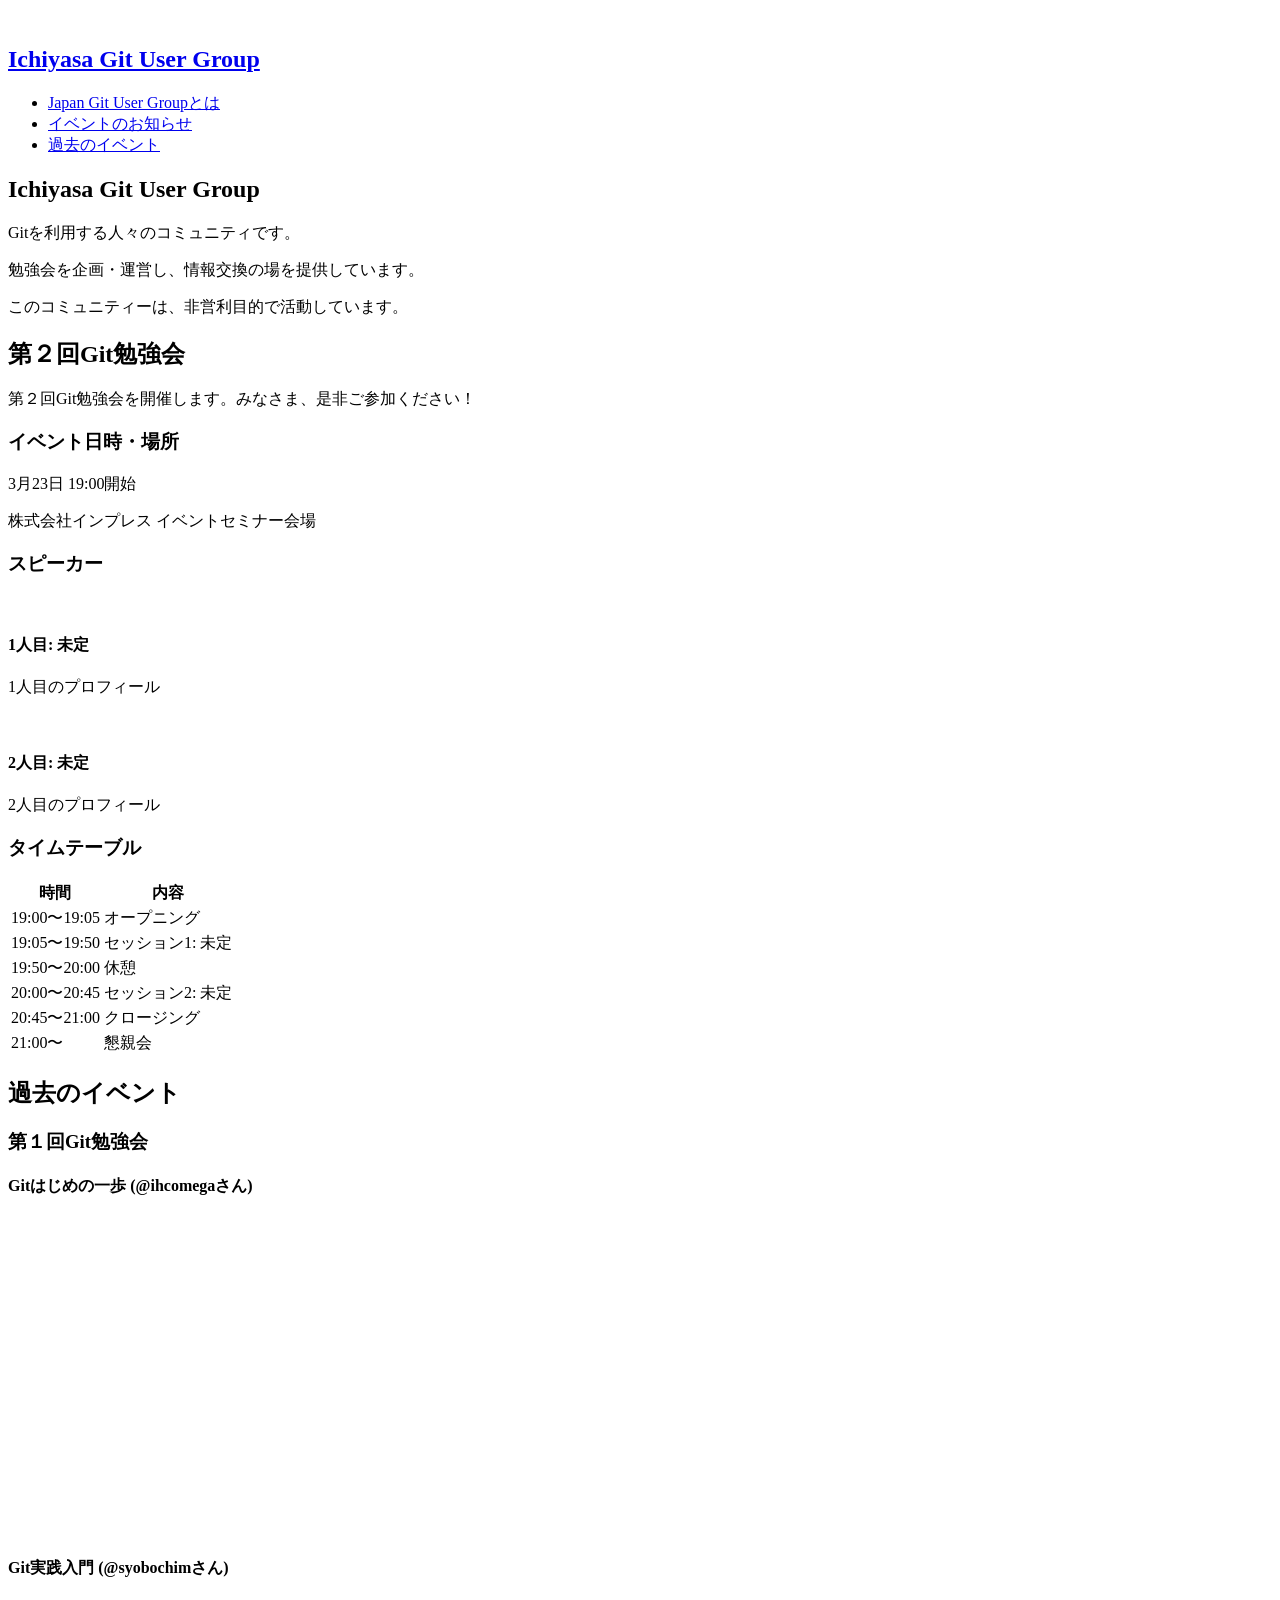
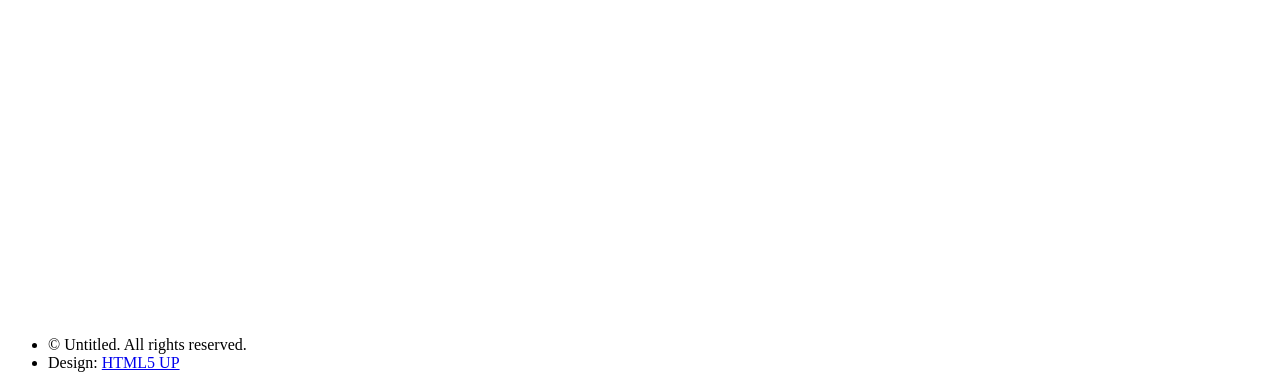
==== index.html @ ab87eafa "株式会社インプレスに更新した" ====
<!DOCTYPE html>
<!--
	Read Only by HTML5 UP
	html5up.net | @ajlkn
	Free for personal and commercial use under the CCA 3.0 license (html5up.net/license)
-->
<html>
    <head>
        <title>Ichiyasa Git User Group</title>
        <meta charset="utf-8" />
        <meta name="viewport" content="width=device-width, initial-scale=1" />
        <link rel="stylesheet" href="assets/css/main.css" />
    </head>
    <body>
        <!-- Header -->
        <section id="header">
            <header>
                <span class="image avatar"
                    ><img src="images/avatar.png" alt=""
                /></span>
                <h1 id="logo"><a href="#">Ichiyasa Git User Group</a></h1>
            </header>
            <nav id="nav">
                <ul>
                    <li>
                        <a href="#one" class="active"
                            >Japan Git User Groupとは</a
                        >
                    </li>
                    <li><a href="#two">イベントのお知らせ</a></li>
                    <li><a href="#three">過去のイベント</a></li>
                </ul>
            </nav>
        </section>

        <!-- Wrapper -->
        <div id="wrapper">
            <!-- Main -->
            <div id="main">
                <!-- One -->
                <section id="one">
                    <div class="container">
                        <header class="major">
                            <h2>Ichiyasa Git User Group</h2>
                        </header>
                        <p>Gitを利用する人々のコミュニティです。</p>
                        <p>
                            勉強会を企画・運営し、情報交換の場を提供しています。
                        </p>
                        <p>
                            このコミュニティーは、非営利目的で活動しています。
                        </p>
                    </div>
                </section>

                <!-- Two -->
                <section id="two">
                    <div class="container">
                        <h2>第２回Git勉強会</h2>
                        <div class="features">
                            <p>
                                第２回Git勉強会を開催します。みなさま、是非ご参加ください！
                            </p>
                            <article>
                                <h3>イベント日時・場所</h3>
                                <p>3月23日 19:00開始</p>
                                <p>株式会社インプレス イベントセミナー会場</p>
                            </article>
                            <article>
                                <h3>スピーカー</h3>
                                <div class="speaker">
                                    <img
                                        src="images/speaker1.png"
                                        alt=""
                                        class="image"
                                    />
                                    <div class="inner">
                                        <h4>1人目: 未定</h4>
                                        <p>1人目のプロフィール</p>
                                    </div>
                                </div>
                                <div class="speaker">
                                    <img
                                        src="images/speaker2.png"
                                        alt=""
                                        class="image"
                                    />
                                    <div class="inner">
                                        <h4>2人目: 未定</h4>
                                        <p>2人目のプロフィール</p>
                                    </div>
                                </div>
                            </article>
                            <article>
                                <h3>タイムテーブル</h3>
                                <div class="table-wrapper">
                                    <table class="alt">
                                        <thead>
                                            <tr>
                                                <th>時間</th>
                                                <th>内容</th>
                                            </tr>
                                        </thead>
                                        <tbody>
                                            <tr>
                                                <td>19:00〜19:05</td>
                                                <td>オープニング</td>
                                            </tr>
                                            <tr>
                                                <td>19:05〜19:50</td>
                                                <td>セッション1: 未定</td>
                                            </tr>
                                            <tr>
                                                <td>19:50〜20:00</td>
                                                <td>休憩</td>
                                            </tr>
                                            <tr>
                                                <td>20:00〜20:45</td>
                                                <td>セッション2: 未定</td>
                                            </tr>
                                            <tr>
                                                <td>20:45〜21:00</td>
                                                <td>クロージング</td>
                                            </tr>
                                            <tr>
                                                <td>21:00〜</td>
                                                <td>懇親会</td>
                                            </tr>
                                        </tbody>
                                    </table>
                                </div>
                            </article>
                        </div>
                    </div>
                </section>

                <!-- Three -->
                <section id="three">
                    <div class="container">
                        <h2>過去のイベント</h2>
                        <h3>第１回Git勉強会</h3>
                        <div class="features">
                            <article>
                                <h4>Gitはじめの一歩 (@ihcomegaさん)</h4>
                                <iframe
                                    width="560"
                                    height="315"
                                    src="https://www.youtube.com/embed/RZizY7tGPn8?rel=0"
                                    frameborder="0"
                                    allow="autoplay; encrypted-media"
                                    allowfullscreen
                                ></iframe>
                            </article>
                            <article>
                                <h4>Git実践入門 (@syobochimさん)</h4>
                                <iframe
                                    width="560"
                                    height="315"
                                    src="https://www.youtube.com/embed/LocX863UA_w?rel=0"
                                    frameborder="0"
                                    allow="autoplay; encrypted-media"
                                    allowfullscreen
                                ></iframe>
                            </article>
                        </div>
                    </div>
                </section>
            </div>

            <!-- Footer -->
            <section id="footer">
                <div class="container">
                    <ul class="copyright">
                        <li>&copy; Untitled. All rights reserved.</li>
                        <li>
                            Design: <a href="http://html5up.net">HTML5 UP</a>
                        </li>
                    </ul>
                </div>
            </section>
        </div>

        <!-- Scripts -->
        <script src="assets/js/jquery.min.js"></script>
        <script src="assets/js/jquery.scrollzer.min.js"></script>
        <script src="assets/js/jquery.scrolly.min.js"></script>
        <script src="assets/js/skel.min.js"></script>
        <script src="assets/js/util.js"></script>
        <script src="assets/js/main.js"></script>
    </body>
</html>
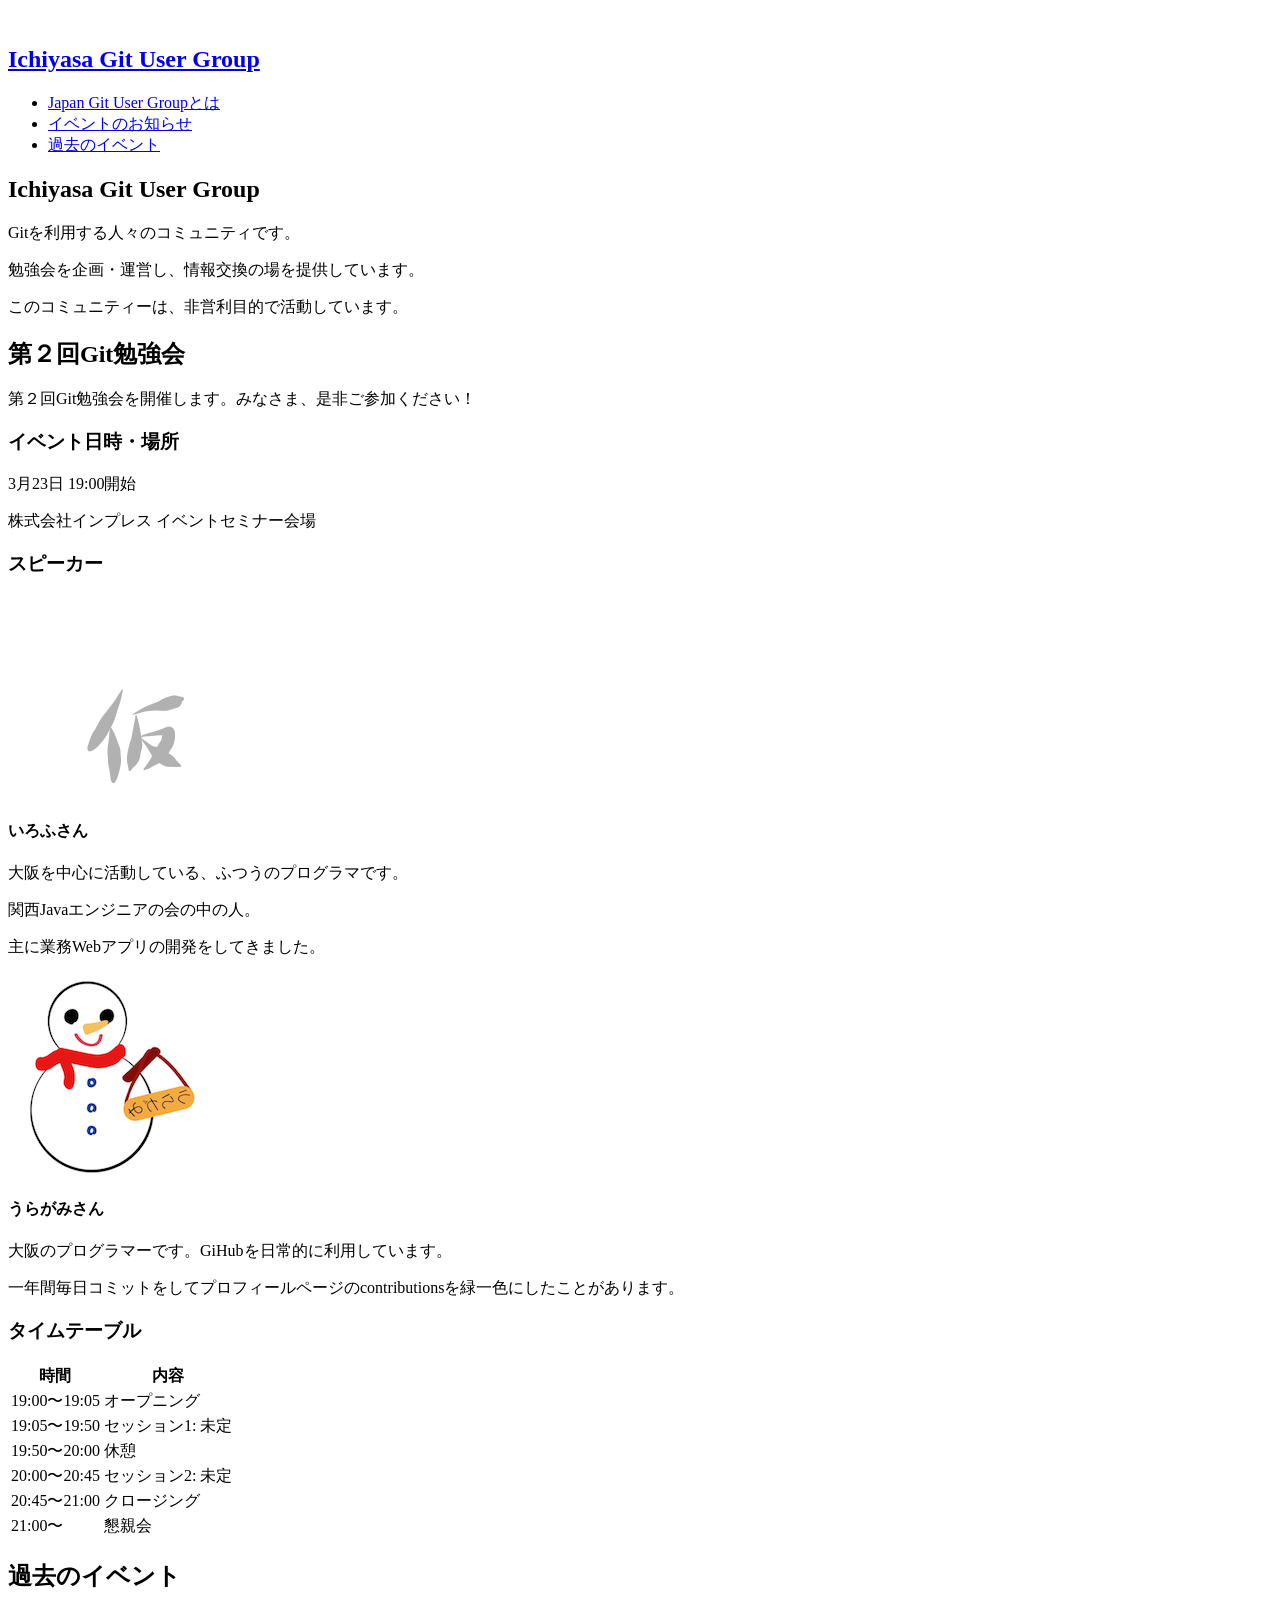
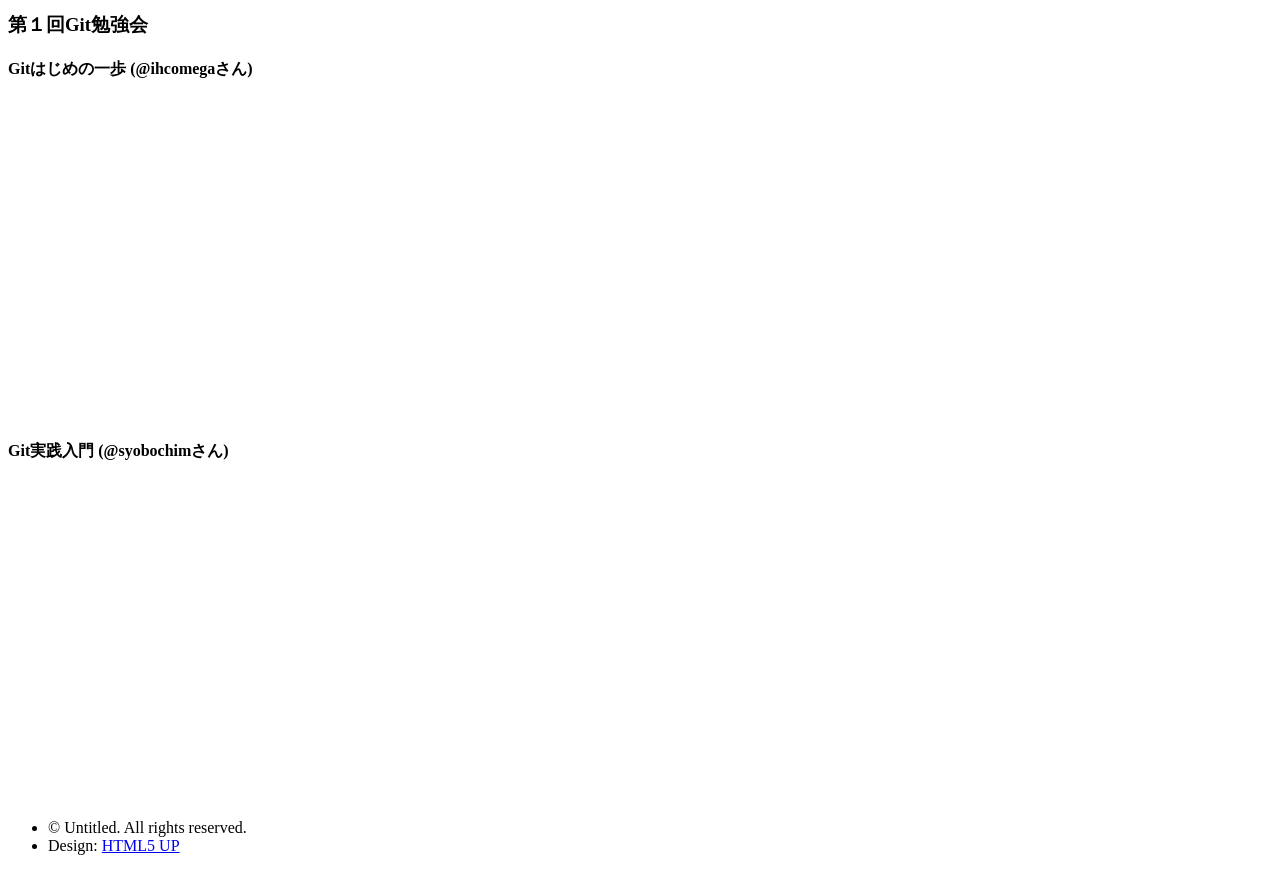
==== commit 64046d1f: "スピーカー情報を追記した" ====
--- a/index.html
+++ b/index.html
@@ -1,4 +1,4 @@
-<!DOCTYPE html>
+<!doctype html>
 <!--
 	Read Only by HTML5 UP
 	html5up.net | @ajlkn
@@ -69,14 +69,21 @@
                             <article>
                                 <h3>スピーカー</h3>
                                 <div class="speaker">
+                                    <!-- TODO:プロフィール画像を受け取ったら更新する -->
                                     <img
                                         src="images/speaker1.png"
                                         alt=""
                                         class="image"
                                     />
                                     <div class="inner">
-                                        <h4>1人目: 未定</h4>
-                                        <p>1人目のプロフィール</p>
+                                        <h4>いろふさん</h4>
+                                        <p>
+                                            大阪を中心に活動している、ふつうのプログラマです。
+                                        </p>
+                                        <p>関西Javaエンジニアの会の中の人。</p>
+                                        <p>
+                                            主に業務Webアプリの開発をしてきました。
+                                        </p>
                                     </div>
                                 </div>
                                 <div class="speaker">
@@ -86,8 +93,13 @@
                                         class="image"
                                     />
                                     <div class="inner">
-                                        <h4>2人目: 未定</h4>
-                                        <p>2人目のプロフィール</p>
+                                        <h4>うらがみさん</h4>
+                                        <p>
+                                            大阪のプログラマーです。GiHubを日常的に利用しています。
+                                        </p>
+                                        <p>
+                                            一年間毎日コミットをしてプロフィールページのcontributionsを緑一色にしたことがあります。
+                                        </p>
                                     </div>
                                 </div>
                             </article>
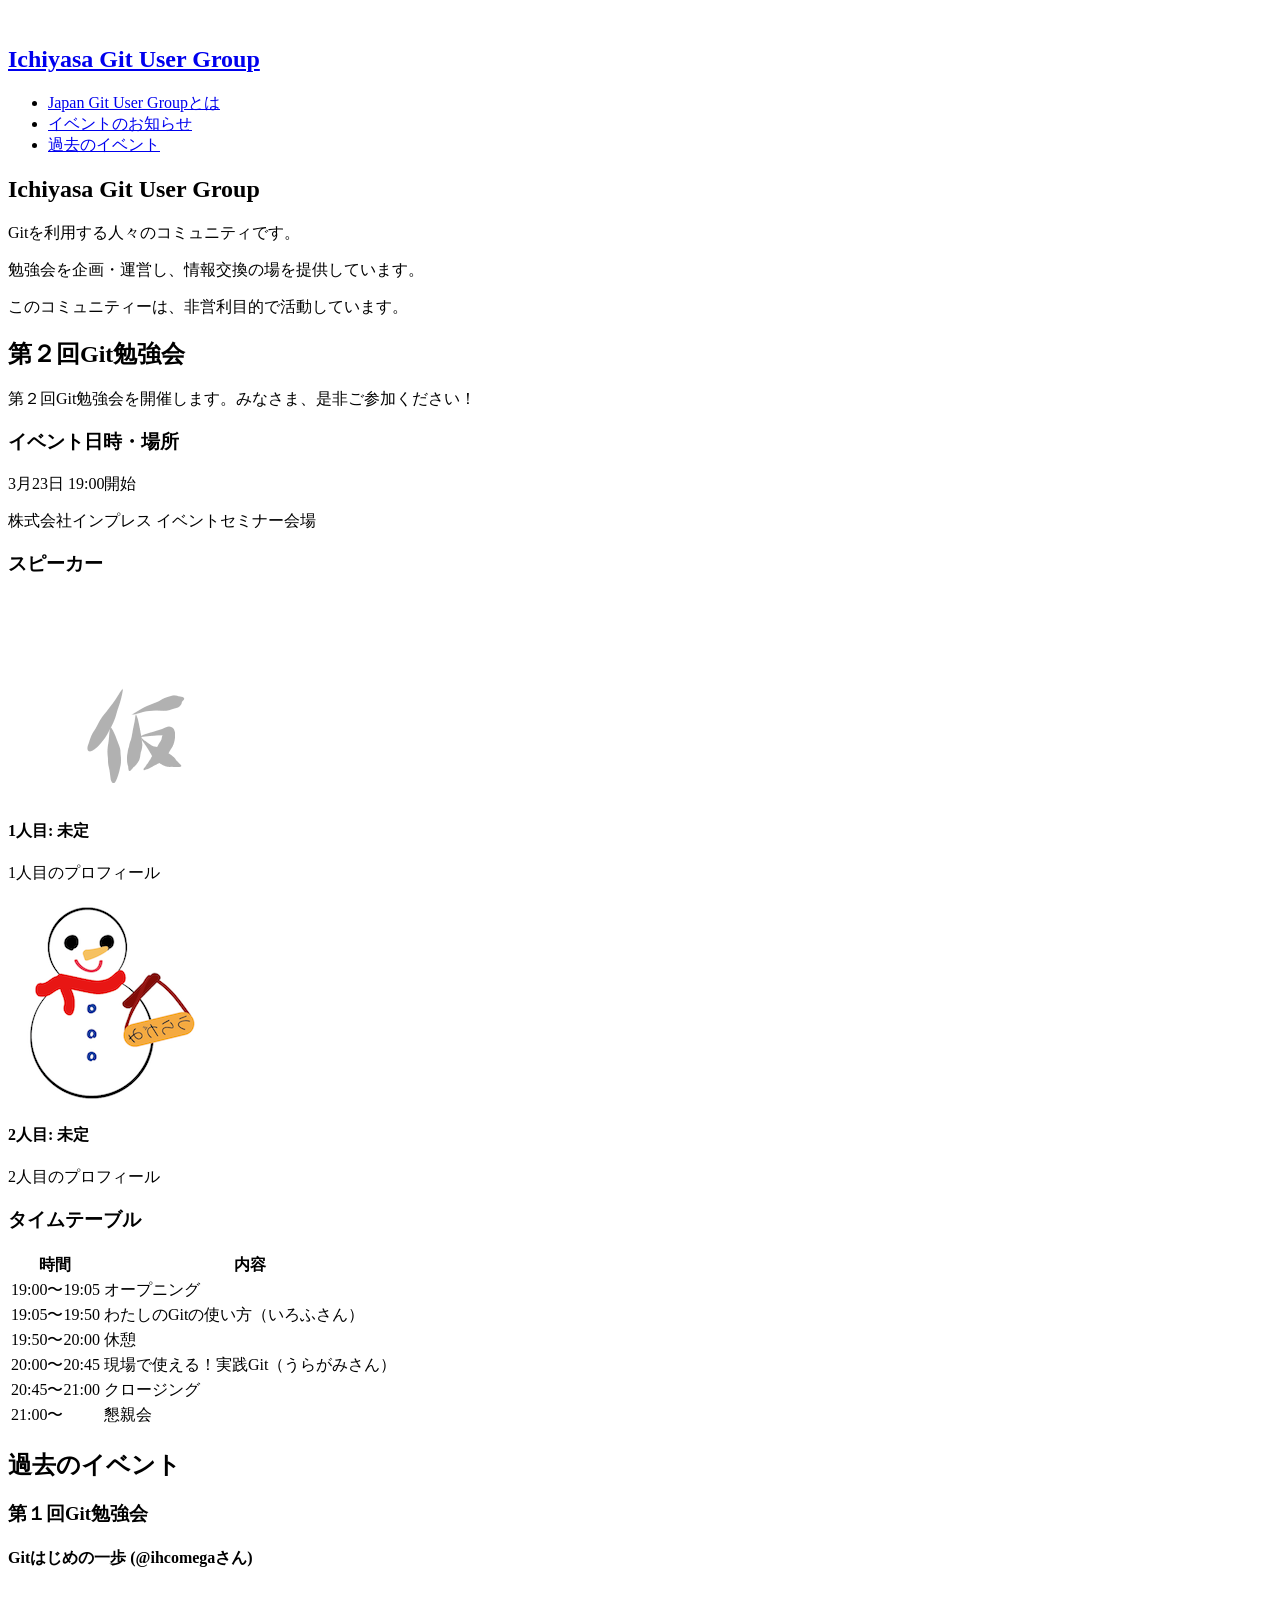
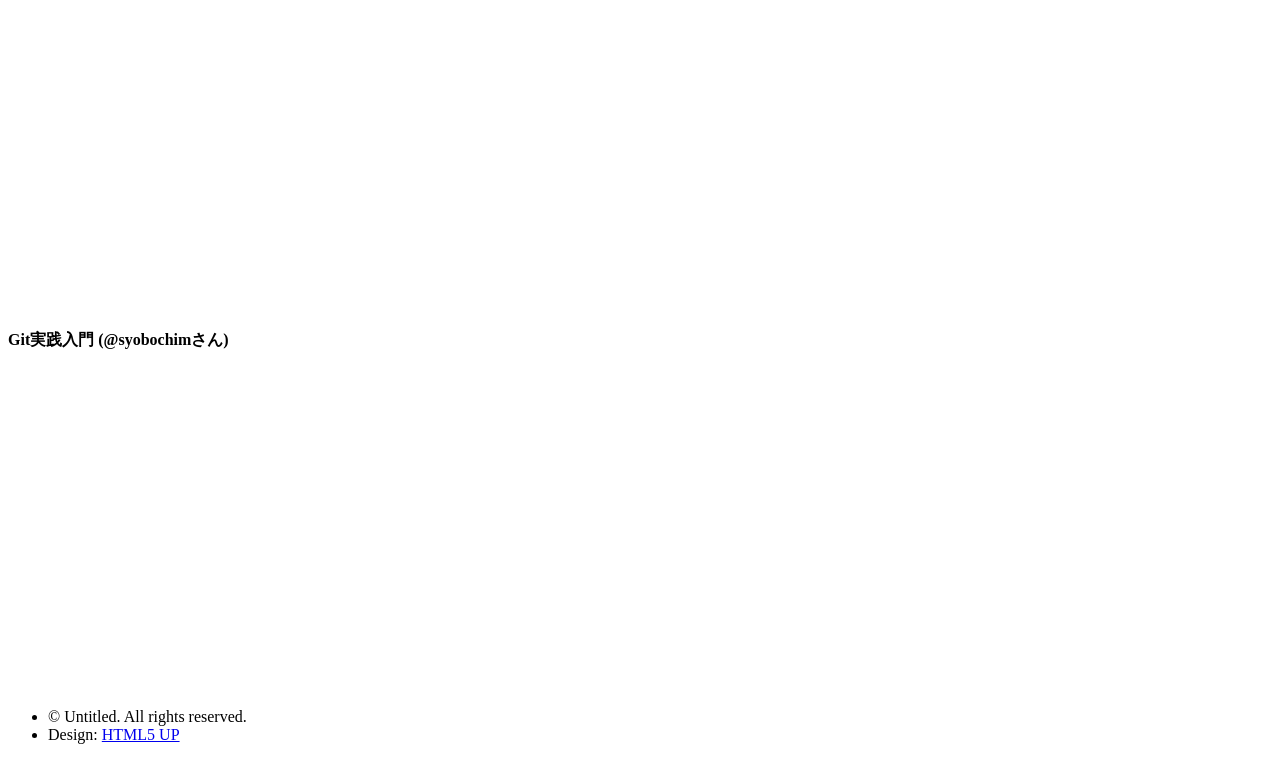
==== commit c3bd499b: "セッション情報を記載した" ====
--- a/index.html
+++ b/index.html
@@ -69,21 +69,14 @@
                             <article>
                                 <h3>スピーカー</h3>
                                 <div class="speaker">
-                                    <!-- TODO:プロフィール画像を受け取ったら更新する -->
                                     <img
                                         src="images/speaker1.png"
                                         alt=""
                                         class="image"
                                     />
                                     <div class="inner">
-                                        <h4>いろふさん</h4>
-                                        <p>
-                                            大阪を中心に活動している、ふつうのプログラマです。
-                                        </p>
-                                        <p>関西Javaエンジニアの会の中の人。</p>
-                                        <p>
-                                            主に業務Webアプリの開発をしてきました。
-                                        </p>
+                                        <h4>1人目: 未定</h4>
+                                        <p>1人目のプロフィール</p>
                                     </div>
                                 </div>
                                 <div class="speaker">
@@ -93,13 +86,8 @@
                                         class="image"
                                     />
                                     <div class="inner">
-                                        <h4>うらがみさん</h4>
-                                        <p>
-                                            大阪のプログラマーです。GiHubを日常的に利用しています。
-                                        </p>
-                                        <p>
-                                            一年間毎日コミットをしてプロフィールページのcontributionsを緑一色にしたことがあります。
-                                        </p>
+                                        <h4>2人目: 未定</h4>
+                                        <p>2人目のプロフィール</p>
                                     </div>
                                 </div>
                             </article>
@@ -120,7 +108,9 @@
                                             </tr>
                                             <tr>
                                                 <td>19:05〜19:50</td>
-                                                <td>セッション1: 未定</td>
+                                                <td>
+                                                    わたしのGitの使い方（いろふさん）
+                                                </td>
                                             </tr>
                                             <tr>
                                                 <td>19:50〜20:00</td>
@@ -128,7 +118,9 @@
                                             </tr>
                                             <tr>
                                                 <td>20:00〜20:45</td>
-                                                <td>セッション2: 未定</td>
+                                                <td>
+                                                    現場で使える！実践Git（うらがみさん）
+                                                </td>
                                             </tr>
                                             <tr>
                                                 <td>20:45〜21:00</td>
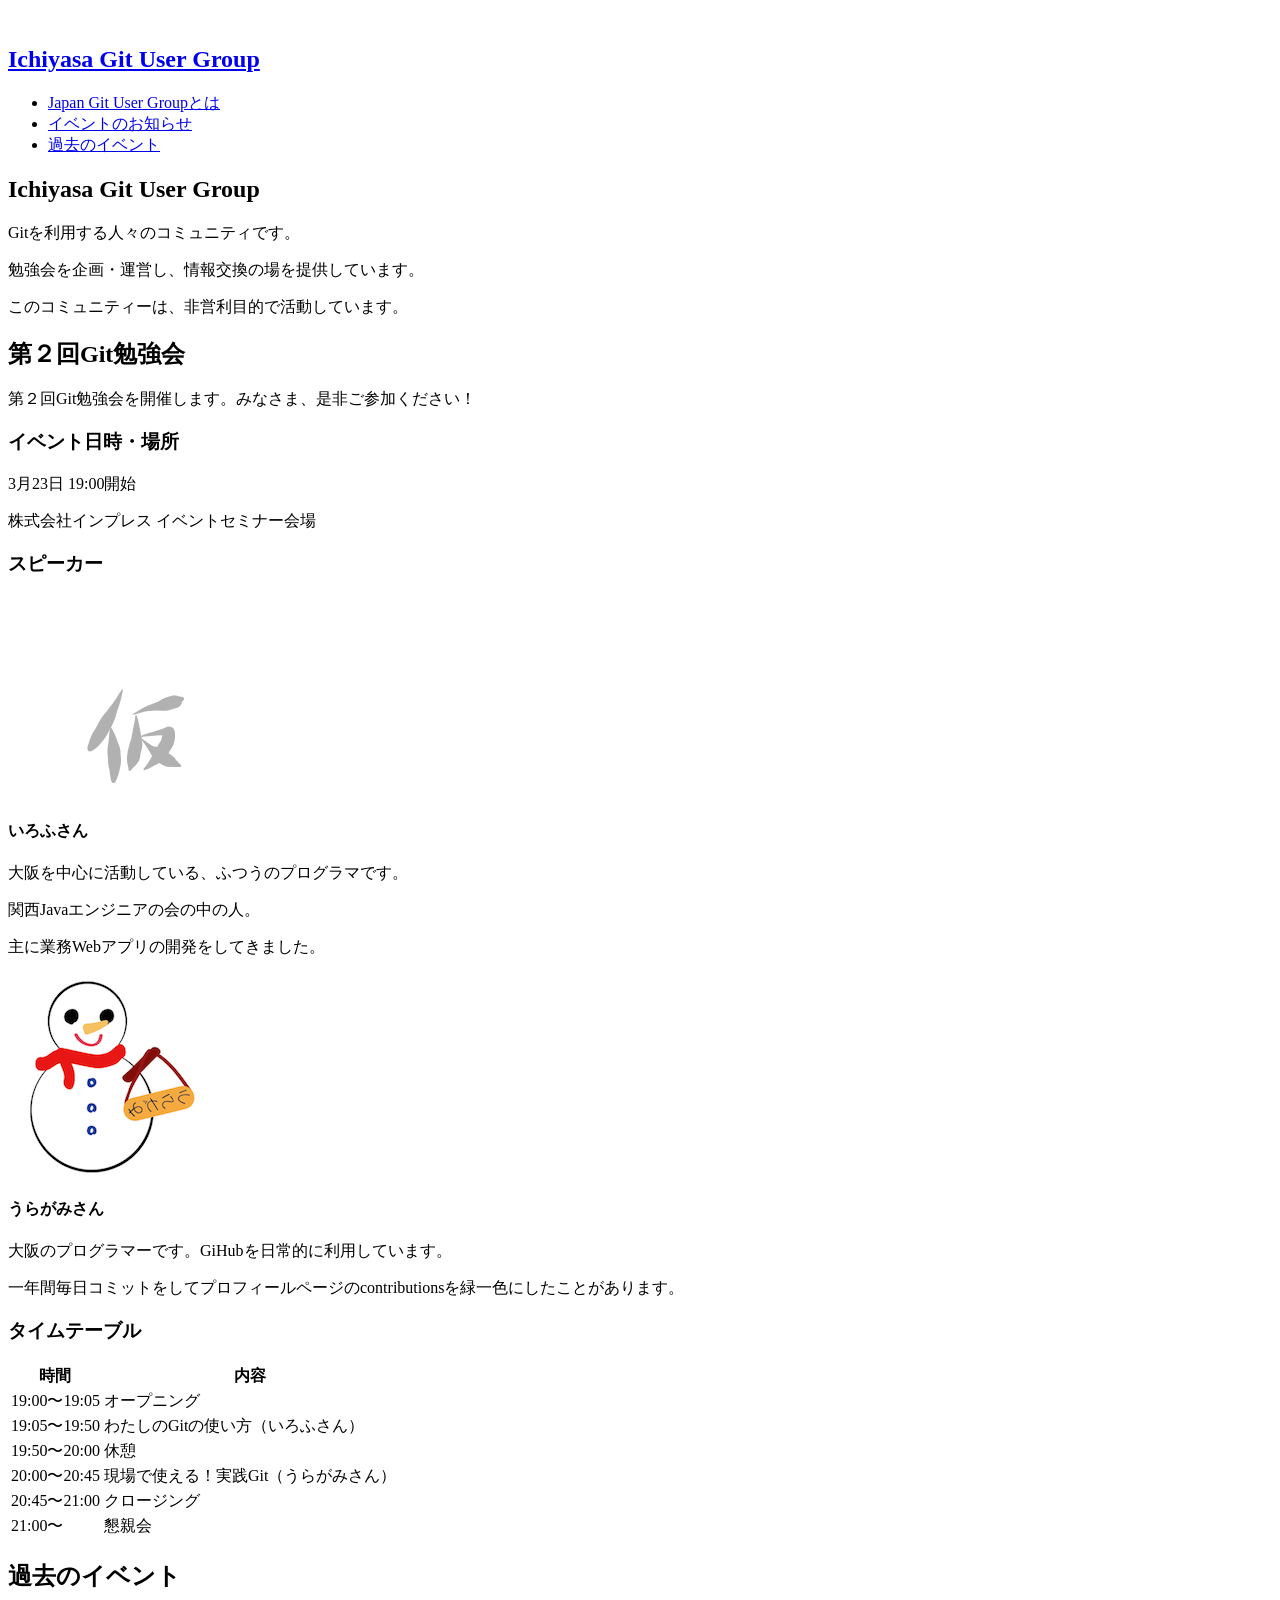
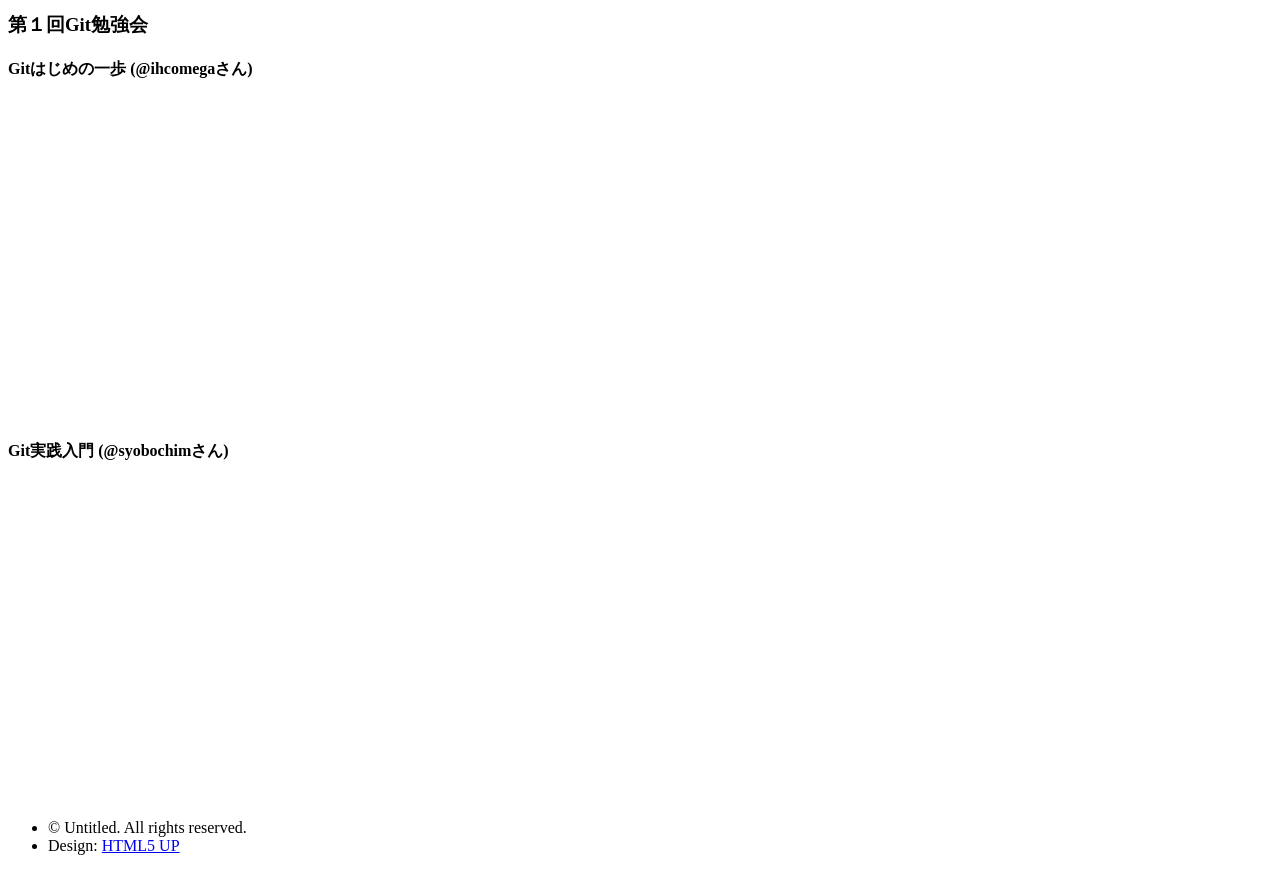
==== commit 71b2e570: "Merge branch 'main' into speakers-info" ====
--- a/index.html
+++ b/index.html
@@ -69,14 +69,21 @@
                             <article>
                                 <h3>スピーカー</h3>
                                 <div class="speaker">
+                                    <!-- TODO:プロフィール画像を受け取ったら更新する -->
                                     <img
                                         src="images/speaker1.png"
                                         alt=""
                                         class="image"
                                     />
                                     <div class="inner">
-                                        <h4>1人目: 未定</h4>
-                                        <p>1人目のプロフィール</p>
+                                        <h4>いろふさん</h4>
+                                        <p>
+                                            大阪を中心に活動している、ふつうのプログラマです。
+                                        </p>
+                                        <p>関西Javaエンジニアの会の中の人。</p>
+                                        <p>
+                                            主に業務Webアプリの開発をしてきました。
+                                        </p>
                                     </div>
                                 </div>
                                 <div class="speaker">
@@ -86,8 +93,13 @@
                                         class="image"
                                     />
                                     <div class="inner">
-                                        <h4>2人目: 未定</h4>
-                                        <p>2人目のプロフィール</p>
+                                        <h4>うらがみさん</h4>
+                                        <p>
+                                            大阪のプログラマーです。GiHubを日常的に利用しています。
+                                        </p>
+                                        <p>
+                                            一年間毎日コミットをしてプロフィールページのcontributionsを緑一色にしたことがあります。
+                                        </p>
                                     </div>
                                 </div>
                             </article>
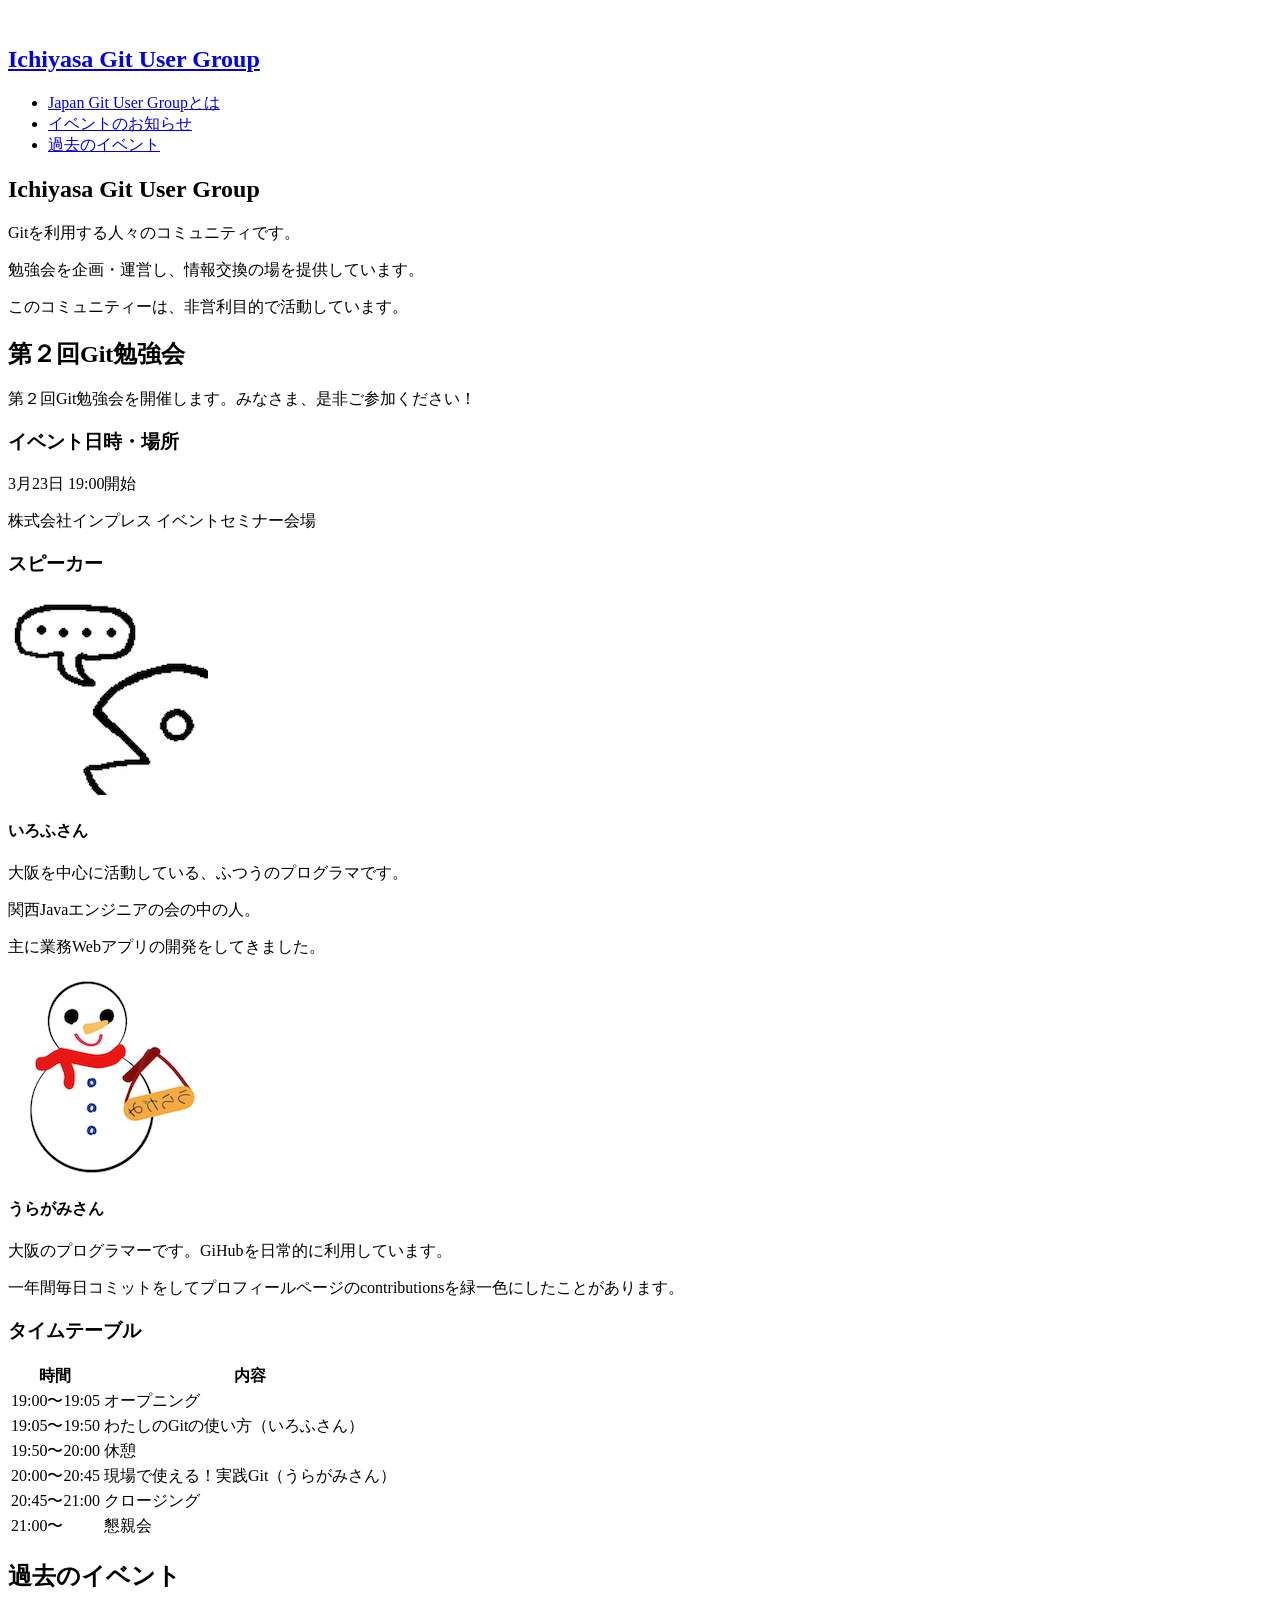
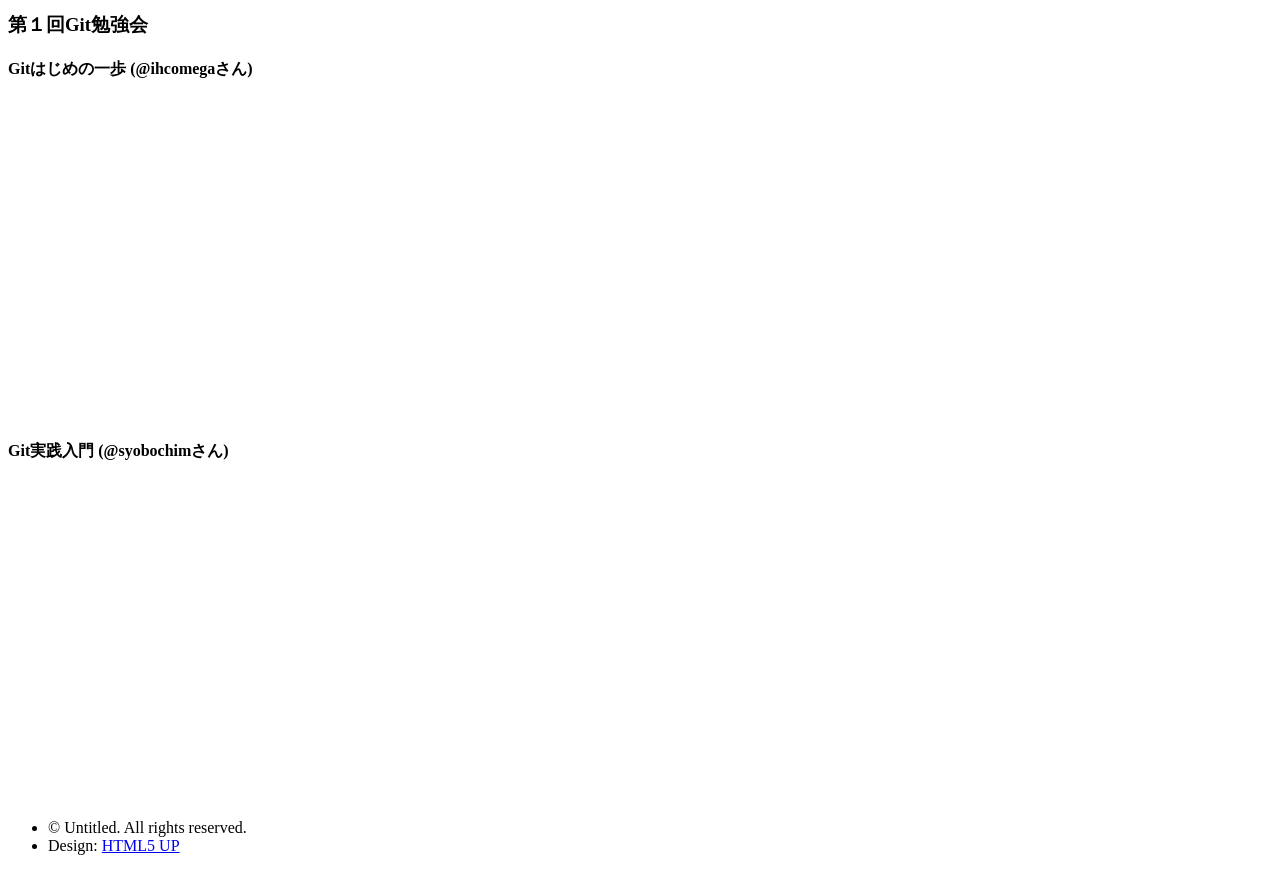
==== commit 4807ae74: "いろふさんのプロフィール画像を追加した" ====
--- a/index.html
+++ b/index.html
@@ -69,7 +69,6 @@
                             <article>
                                 <h3>スピーカー</h3>
                                 <div class="speaker">
-                                    <!-- TODO:プロフィール画像を受け取ったら更新する -->
                                     <img
                                         src="images/speaker1.png"
                                         alt=""
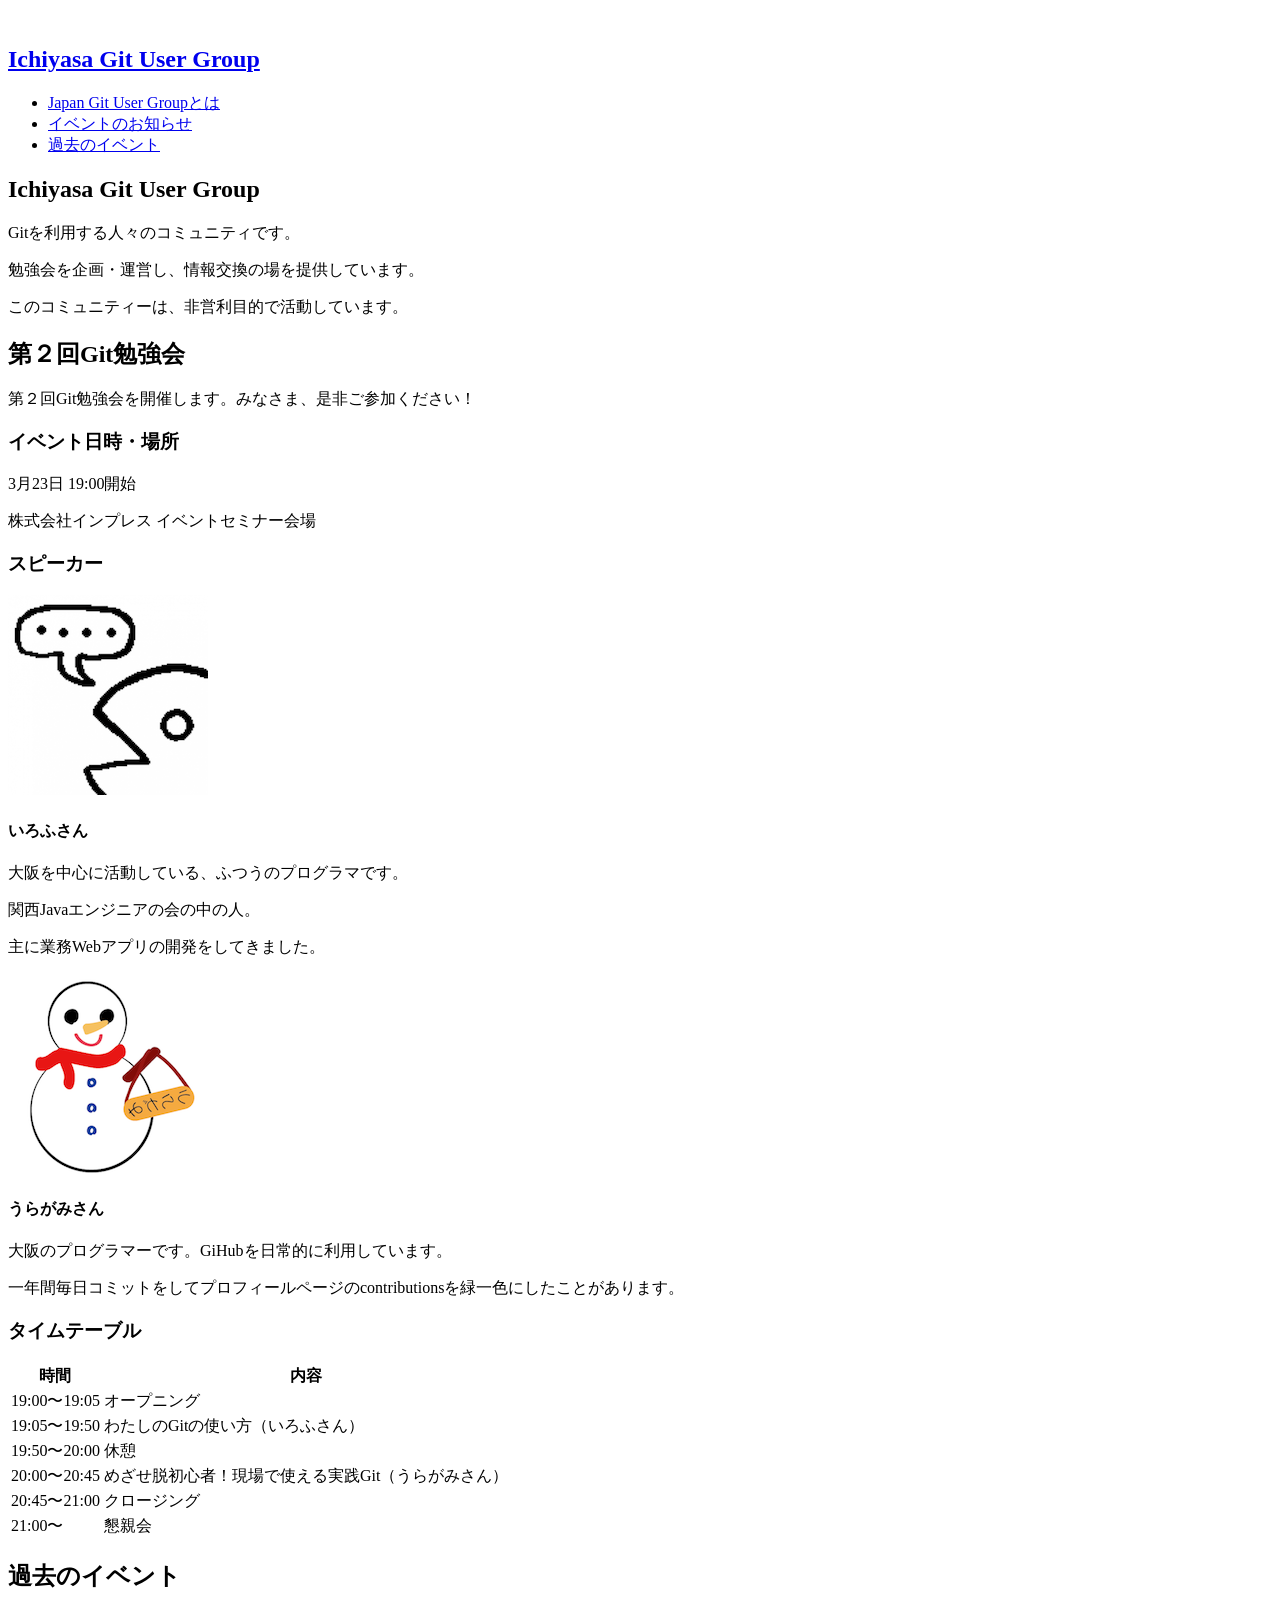
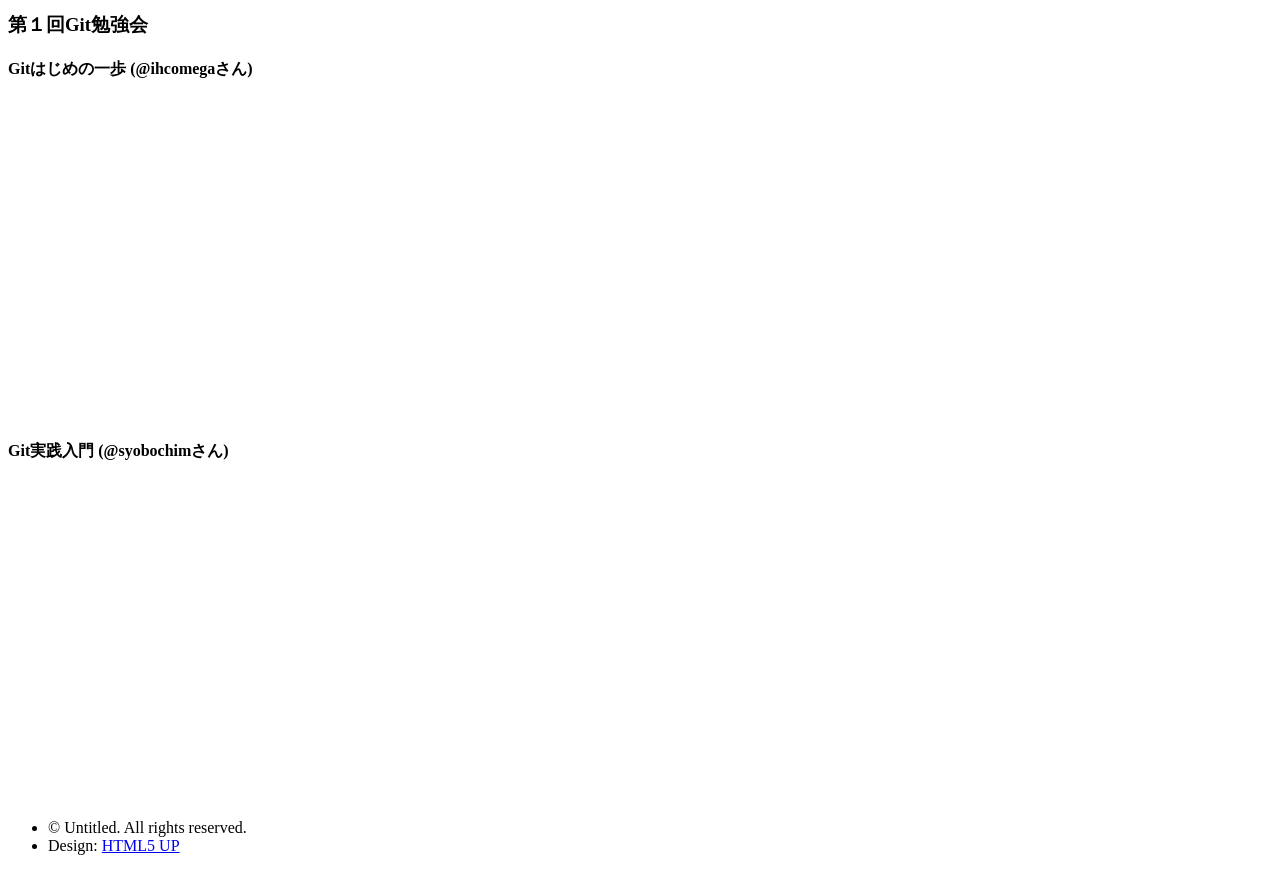
==== commit f0d35597: "うらがみさんのセッションタイトルを更新した" ====
--- a/index.html
+++ b/index.html
@@ -130,7 +130,7 @@
                                             <tr>
                                                 <td>20:00〜20:45</td>
                                                 <td>
-                                                    現場で使える！実践Git（うらがみさん）
+                                                    めざせ脱初心者！現場で使える実践Git（うらがみさん）
                                                 </td>
                                             </tr>
                                             <tr>
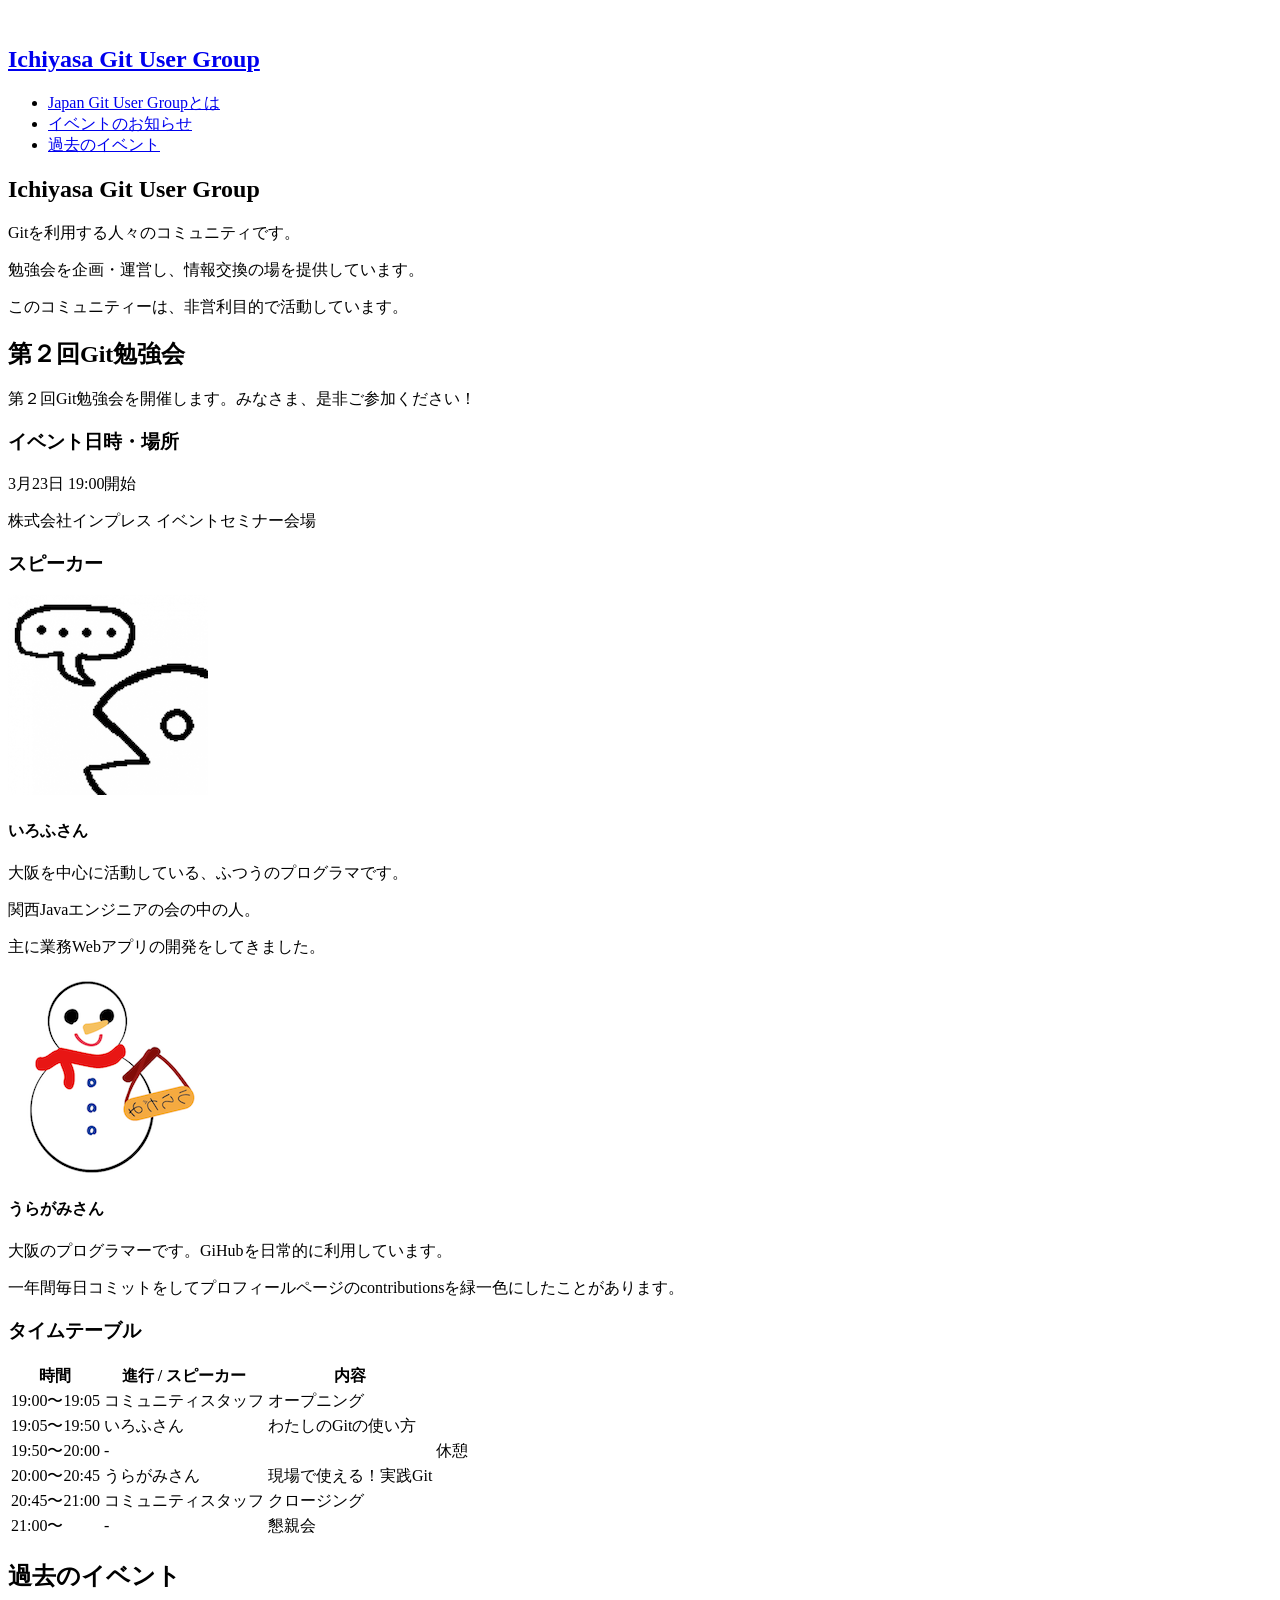
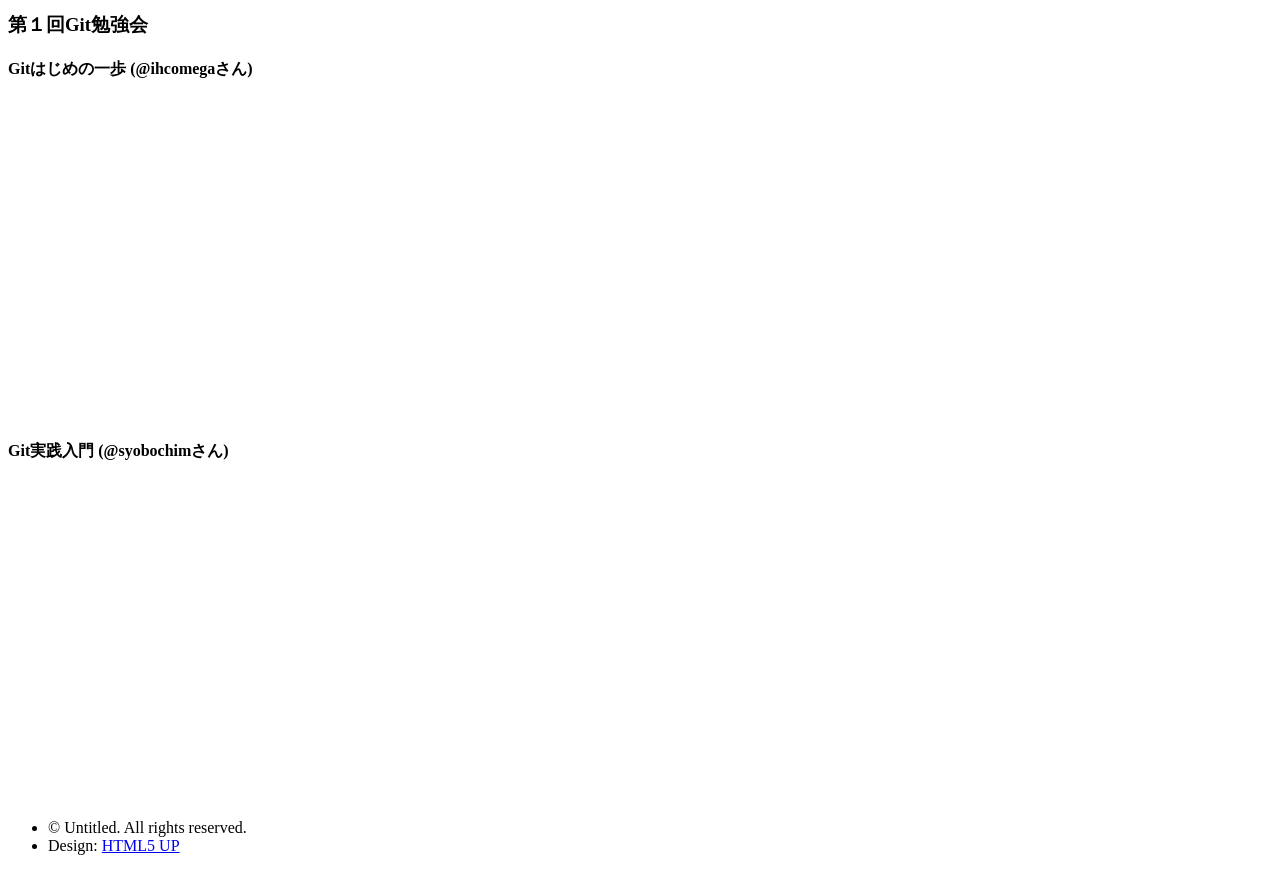
==== commit 34f10597: "タイムテーブルのレイアウトを変更した" ====
--- a/index.html
+++ b/index.html
@@ -109,36 +109,43 @@
                                         <thead>
                                             <tr>
                                                 <th>時間</th>
+												<th>進行 / スピーカー</th>
                                                 <th>内容</th>
                                             </tr>
                                         </thead>
                                         <tbody>
                                             <tr>
                                                 <td>19:00〜19:05</td>
+												<td>コミュニティスタッフ</td>
                                                 <td>オープニング</td>
                                             </tr>
                                             <tr>
                                                 <td>19:05〜19:50</td>
+												<td>いろふさん</td>
                                                 <td>
-                                                    わたしのGitの使い方（いろふさん）
+                                                    わたしのGitの使い方
                                                 </td>
                                             </tr>
                                             <tr>
                                                 <td>19:50〜20:00</td>
+												<td> - <td/>
                                                 <td>休憩</td>
                                             </tr>
                                             <tr>
                                                 <td>20:00〜20:45</td>
+												<td>うらがみさん</td>
                                                 <td>
-                                                    めざせ脱初心者！現場で使える実践Git（うらがみさん）
+                                                    現場で使える！実践Git
                                                 </td>
                                             </tr>
                                             <tr>
                                                 <td>20:45〜21:00</td>
+												<td>コミュニティスタッフ</td>
                                                 <td>クロージング</td>
                                             </tr>
                                             <tr>
                                                 <td>21:00〜</td>
+												<td> - </td>
                                                 <td>懇親会</td>
                                             </tr>
                                         </tbody>
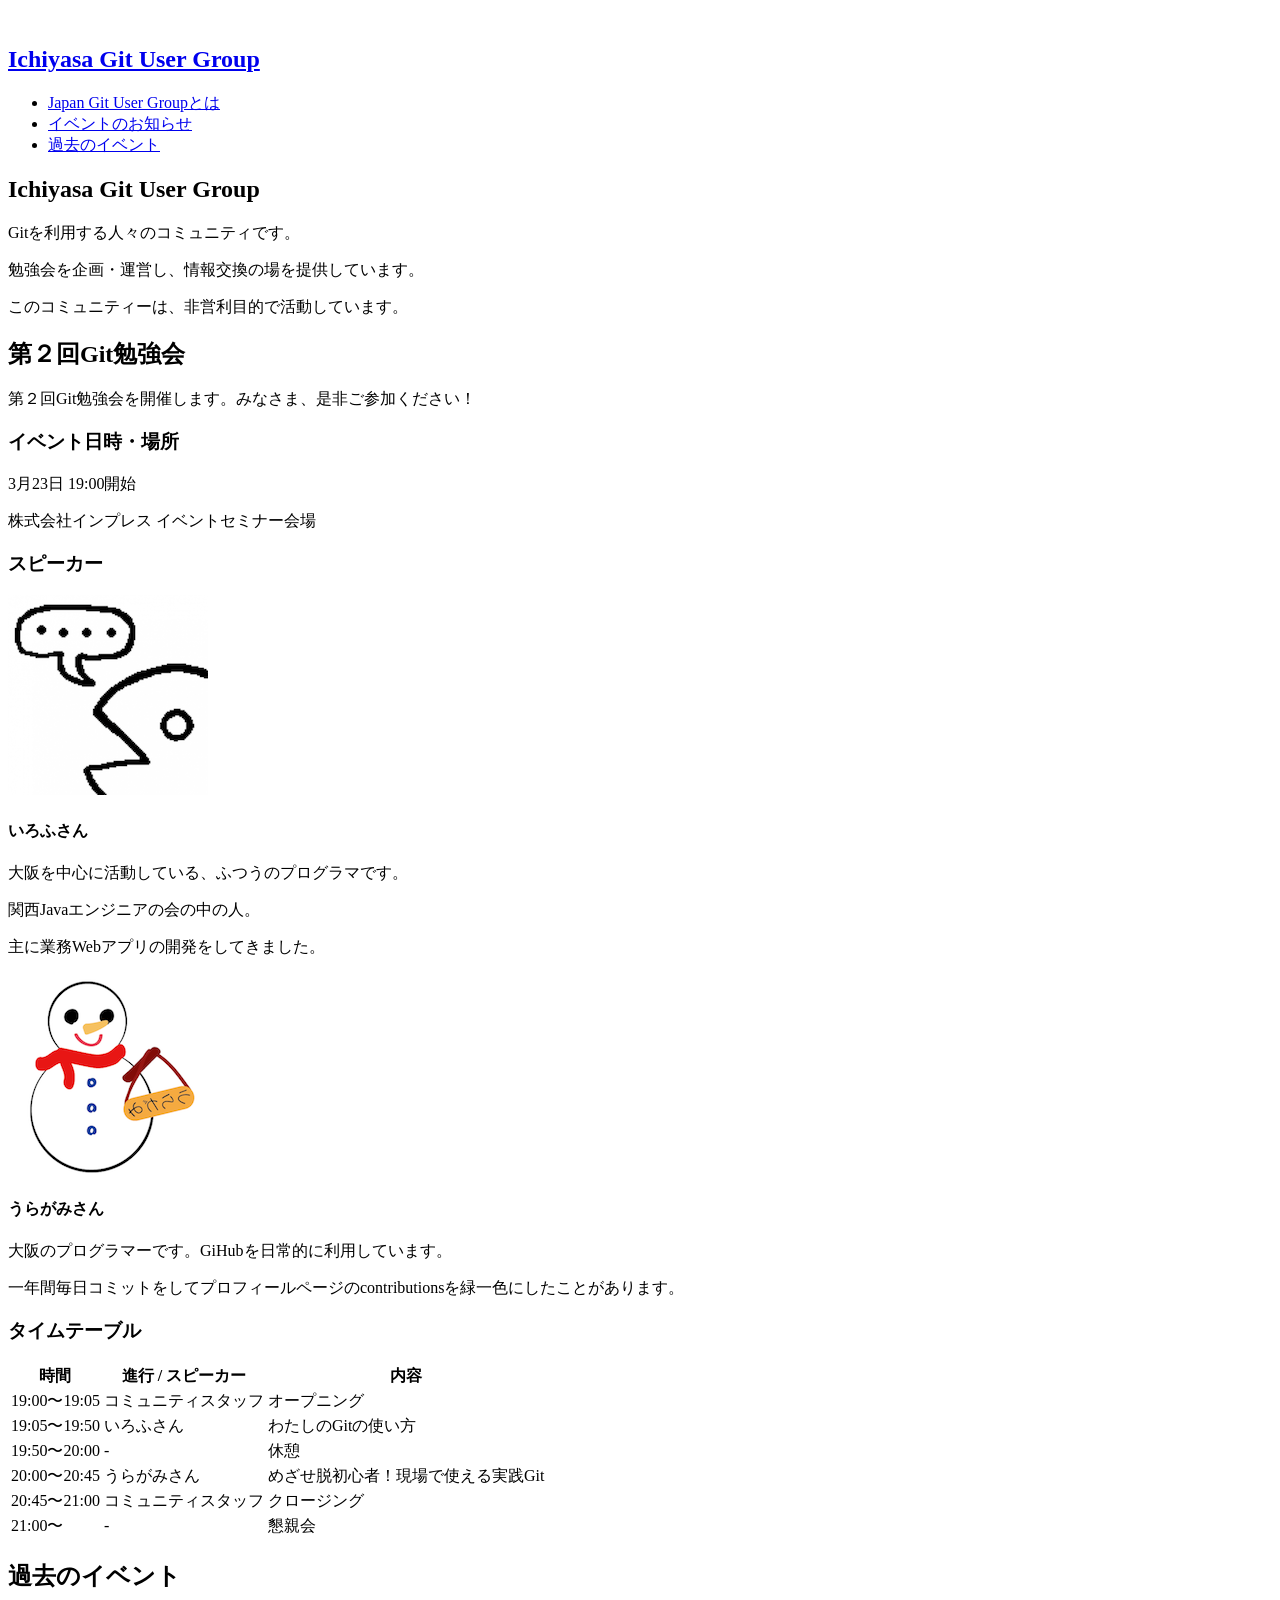
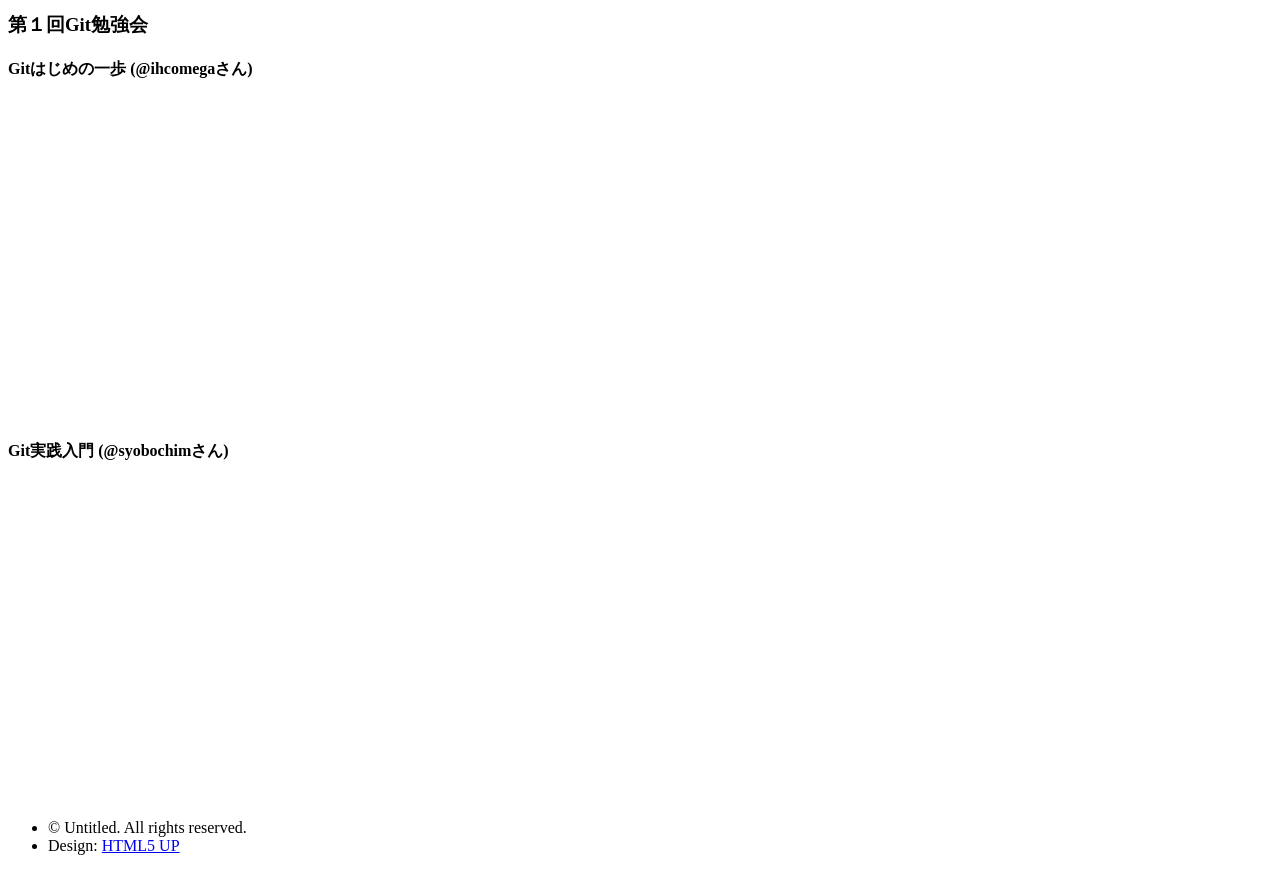
==== commit a7e00e15: "Merge branch 'main' into change-session-title" ====
--- a/index.html
+++ b/index.html
@@ -109,43 +109,41 @@
                                         <thead>
                                             <tr>
                                                 <th>時間</th>
-												<th>進行 / スピーカー</th>
+                                                <th>進行 / スピーカー</th>
                                                 <th>内容</th>
                                             </tr>
                                         </thead>
                                         <tbody>
                                             <tr>
                                                 <td>19:00〜19:05</td>
-												<td>コミュニティスタッフ</td>
+                                                <td>コミュニティスタッフ</td>
                                                 <td>オープニング</td>
                                             </tr>
                                             <tr>
                                                 <td>19:05〜19:50</td>
-												<td>いろふさん</td>
+                                                <td>いろふさん</td>
+                                                <td>わたしのGitの使い方</td>
+                                            </tr>
+                                            <tr>
+                                                <td>19:50〜20:00</td>
+                                                <td>-</td>
+                                                <td>休憩</td>
+                                            </tr>
+                                            <tr>
+                                                <td>20:00〜20:45</td>
+                                                <td>うらがみさん</td>
                                                 <td>
-                                                    わたしのGitの使い方
+                                                    めざせ脱初心者！現場で使える実践Git
                                                 </td>
                                             </tr>
                                             <tr>
-                                                <td>19:50〜20:00</td>
-												<td> - <td/>
-                                                <td>休憩</td>
-                                            </tr>
-                                            <tr>
-                                                <td>20:00〜20:45</td>
-												<td>うらがみさん</td>
-                                                <td>
-                                                    現場で使える！実践Git
-                                                </td>
-                                            </tr>
-                                            <tr>
                                                 <td>20:45〜21:00</td>
-												<td>コミュニティスタッフ</td>
+                                                <td>コミュニティスタッフ</td>
                                                 <td>クロージング</td>
                                             </tr>
                                             <tr>
                                                 <td>21:00〜</td>
-												<td> - </td>
+                                                <td>-</td>
                                                 <td>懇親会</td>
                                             </tr>
                                         </tbody>
